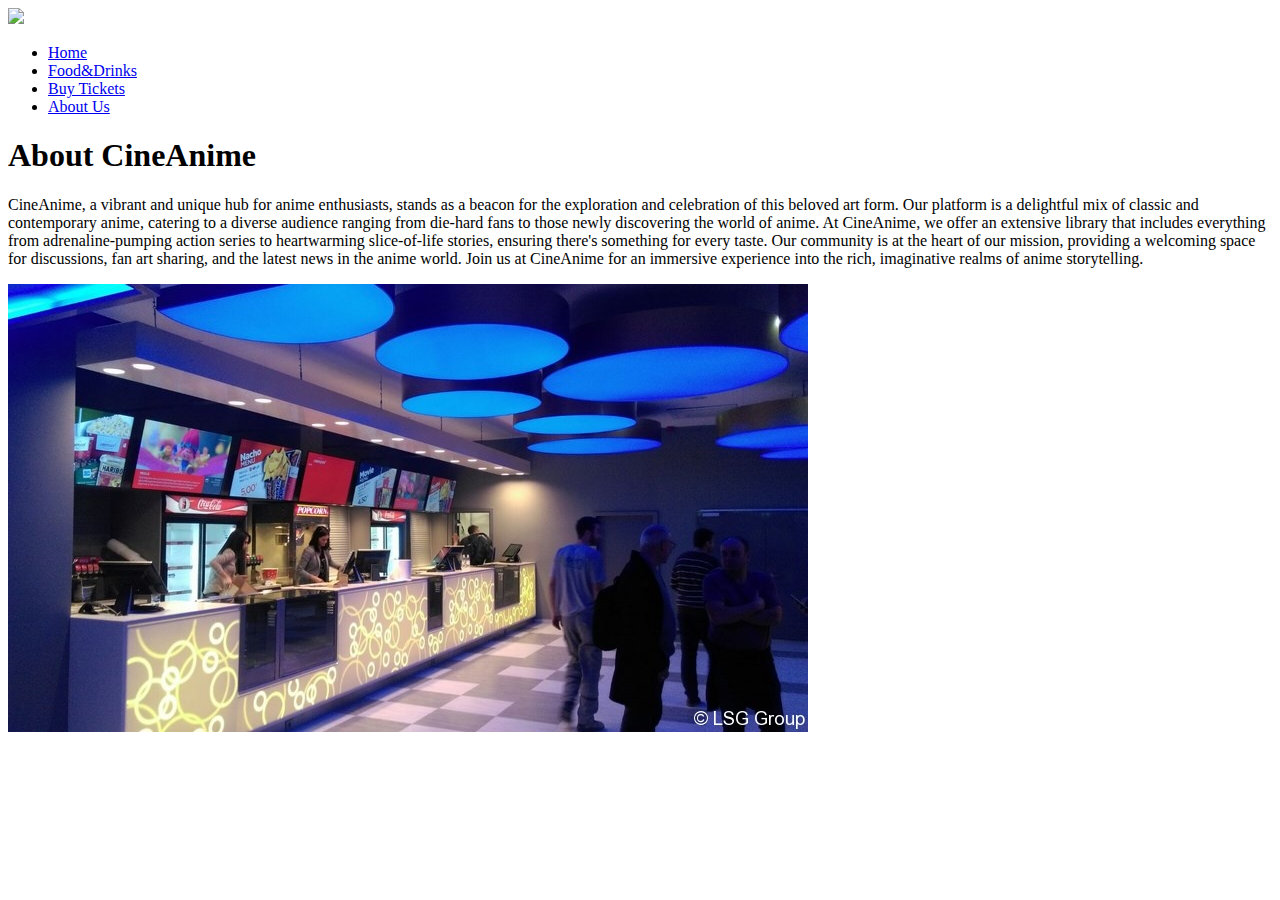
==== aboutUs.html @ 7577e8f2 "update aboutus" ====
<!DOCTYPE html>
<html lang="en">
<head>
    <meta charset="UTF-8">
    <meta name="viewport" content="width=device-width, initial-scale=1.0">
    <title>About Us</title>
    <link rel="stylesheet" href="aboutUs.css">
    <script src="https://kit.fontawesome.com/e0269e10f9.js" crossorigin="anonymous"></script>
    <link rel="icon" href="img/favicon.jpg.ico" type="image/x-icon">

</head>

<body>
    <div id="header">
        <div class="container">
            <nav>
                <a href="index.html"> <img src="img/logo.png" class="logo"></a>
                <ul  id="sidemenu">
                    <li><a href="index.html">Home</a></li>
                    <li><a  href="FoodDrinks.html">Food&Drinks</a></li>
                    <li><a  href="BuyTickets.html">Buy Tickets</a></li>
                    <li><a  href="Contact.html">About Us</a></li>
                </ul>
            </nav>
            </div>

            <div class="about-us-container">
                <div class="about-us-content">
                    <h1><b>About CineAnime</b></h1>
                    <p>
                        CineAnime, a vibrant and unique hub for anime enthusiasts, stands as a beacon for the exploration and celebration of this beloved art form. Our platform is a delightful mix of classic and contemporary anime, catering to a diverse audience ranging from die-hard fans to those newly discovering the world of anime. At CineAnime, we offer an extensive library that includes everything from adrenaline-pumping action series to heartwarming slice-of-life stories, ensuring there's something for every taste. Our community is at the heart of our mission, providing a welcoming space for discussions, fan art sharing, and the latest news in the anime world. Join us at CineAnime for an immersive experience into the rich, imaginative realms of anime storytelling.
                    </p>
                </div>
                <div class="about-us-image">
                    <img src="img/brenda.jpg" alt="">
                </div>
            </div>
        </div>
        
    </body>
</html>
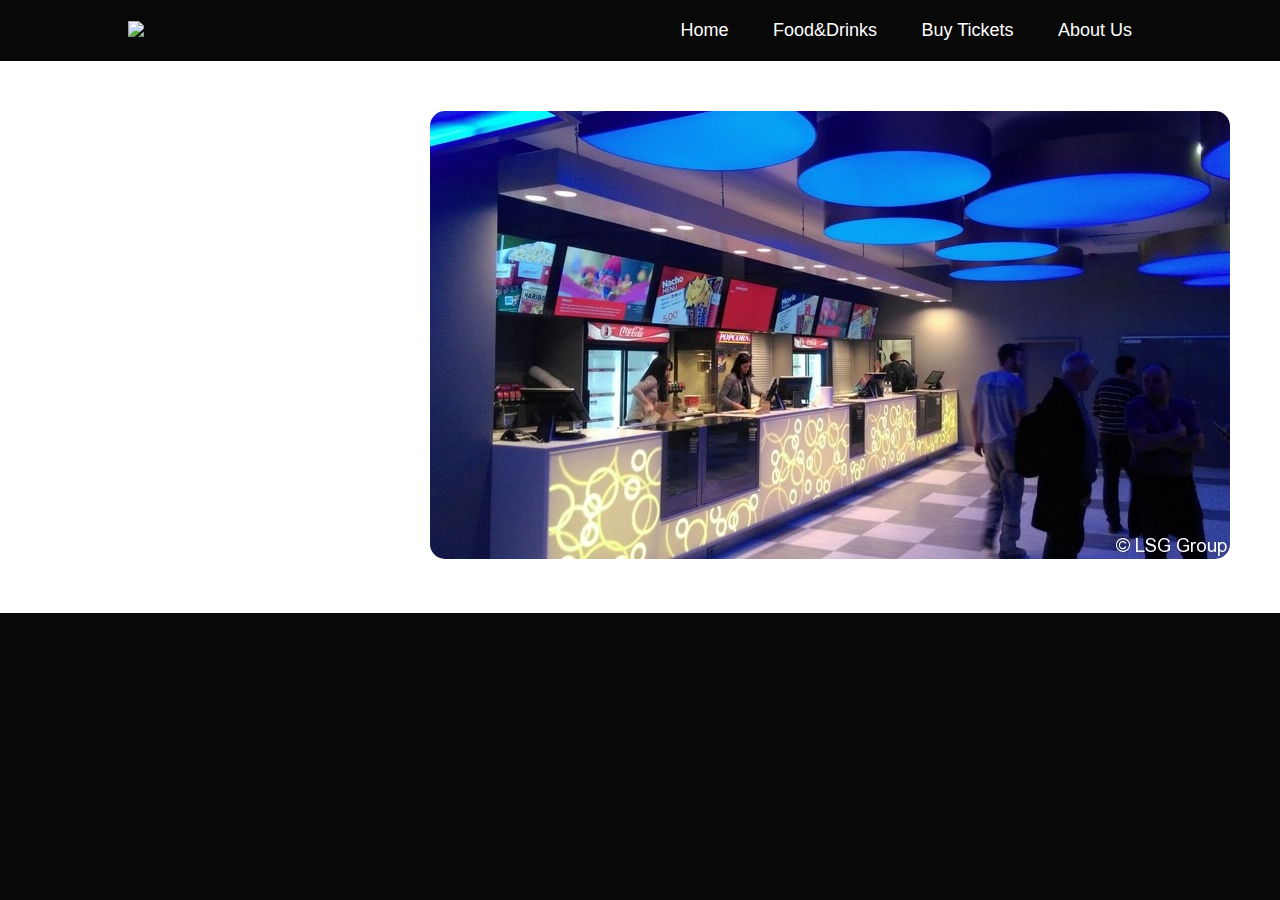
==== commit a186f03b: "Update aboutUs.html" ====
--- a/aboutUs.html
+++ b/aboutUs.html
@@ -7,6 +7,8 @@
     <link rel="stylesheet" href="aboutUs.css">
     <script src="https://kit.fontawesome.com/e0269e10f9.js" crossorigin="anonymous"></script>
     <link rel="icon" href="img/favicon.jpg.ico" type="image/x-icon">
+    <script src="https://code.jquery.com/jquery-3.6.0.min.js"></script>
+
 
 </head>
 
@@ -36,6 +38,18 @@
                 </div>
             </div>
         </div>
-        
+
+        <script>
+            $(document).ready(function(){
+                var currentText=$(".about-us-content p:first").text();
+                console.log("Current text of the first paragraph: ", currentText);
+
+                $(".about-us-content p:first").text("The only CineAnime in Kosovo.");
+                $(".about-us-content").append("<p>We love Anime that's why we are CineAnime.</p>");
+
+            });
+                      
+        </script>
+
     </body>
 </html>--- a/aboutUs.css
+++ b/aboutUs.css
@@ -0,0 +1,103 @@
+*{
+    margin: 0;
+    padding: 0;
+    font-family: 'Poppins',sans-serif;
+    box-sizing: border-box;
+}
+
+html{
+    scroll-behavior: smooth;
+}
+
+body{
+    background: #080808;
+    color: #ffffff;
+}
+
+#header{
+    width: 100%;
+    height: 100vh;
+    background-color: #080808;
+    background-size: cover;
+    background-position: center;
+}
+
+.container{
+    padding: 10px 10%;
+}
+
+nav{
+    display: flex;
+    align-items: center;
+    justify-content: space-between;
+    flex-wrap: wrap;
+}
+
+.logo{
+    width: 270px;
+}
+
+nav ul li{
+    display: inline-block;
+    list-style: none;
+    margin: 10px 20px;
+}
+
+nav ul li a{
+    color: #ffffff;
+    text-decoration: none;
+    font-size: 18px;
+    position: relative;
+}
+
+nav ul li a::after{
+    content: '';
+    width: 0;
+    height: 3px;
+    background: #ff004f;
+    position: absolute;
+    left: 0;
+    bottom: -6px;
+    transition: 0.5s;
+}
+
+nav ul li a:hover::after{
+    width: 100%;
+}
+
+.about-us-container{
+    display: flex;
+    align-items: center;
+    justify-content: space-around;
+    padding: 50px;
+    background-color: #ffffff;
+}
+
+.about-us-content{
+    flex-basis: 50%;
+    max-width: 600px;
+}
+
+.about-us-content h1:hover{
+    color: #d42c02;
+}
+
+.about-us-content p:hover{
+    transform: translateY(-5px);
+    box-shadow: 0px 6px 12px rgba(0,0, 0, 0.6);
+}
+
+.about-us-image{
+    flex-basis: 40%;
+    text-align: center;
+}
+
+.about-us-image img{
+    border-radius: 15px;
+    transition: transform 0.3s ease, box-shadow 0.3s ease;
+}
+
+.about-us-image img:hover{
+    transform: scale(1.05);
+    box-shadow: 0px 8px 16px rgba(0,0, 0, 0.7);
+}